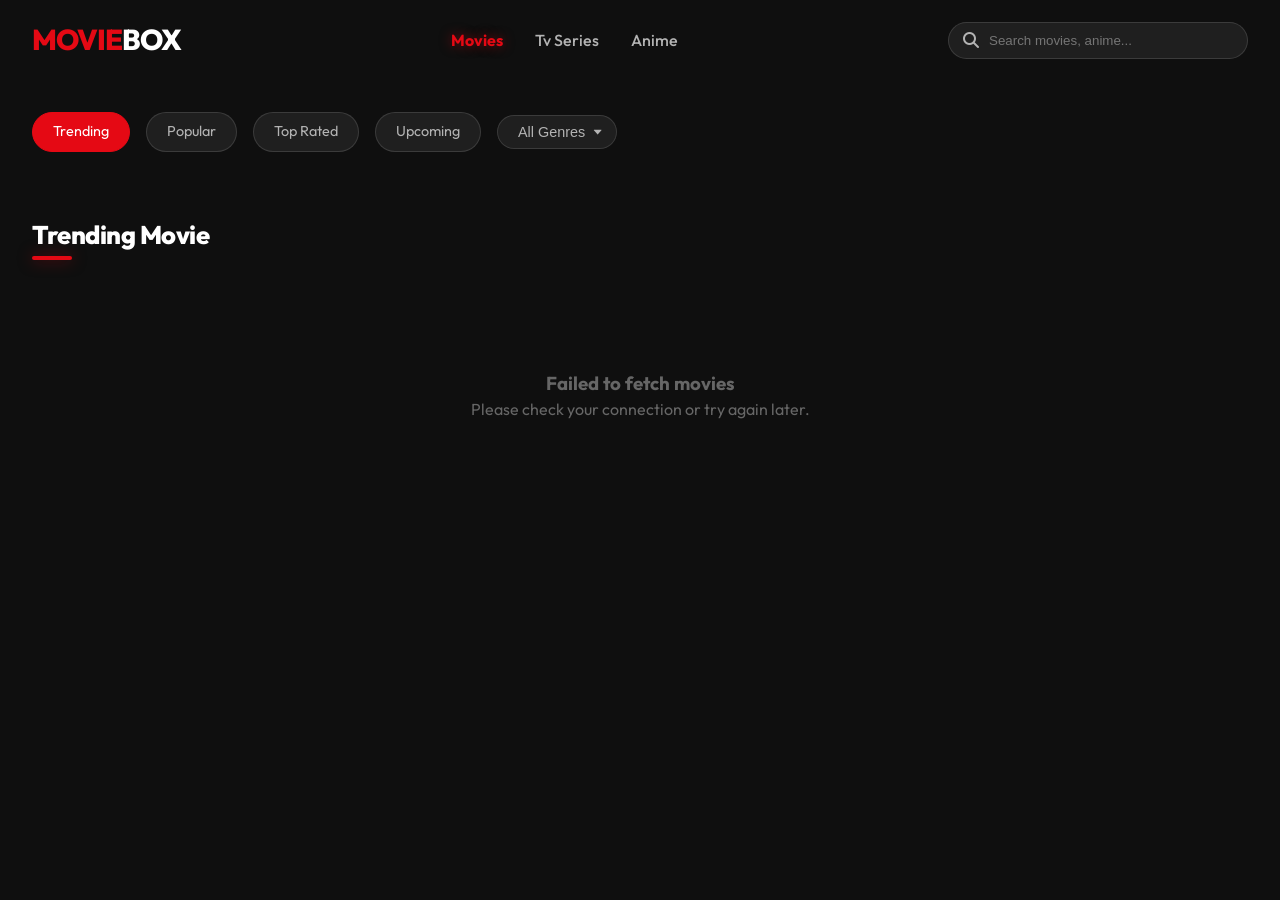
==== index.html @ 7bb75a54 "Enhancement: Added SEO Meta Tags (Open Graph & Twitter) for improved social sharing" ====
<!DOCTYPE html>
<html lang="en">

<head>
  <meta charset="UTF-8">
  <meta name="viewport" content="width=device-width, initial-scale=1.0">

   <!-- Primary SEO Meta Tags -->
  <title>MovieBox | Discover Movies & Anime</title>
  <meta name="title" content="MovieBox | Discover Movies & Anime">
  <meta name="description" content="MovieBox - The ultimate destination for movie and anime discovery with real-time updates, top-rated movies, trending anime, and trailers.">
  <meta name="keywords" content="movie website, watch movies online, anime website, trending movies, latest anime, movie trailers, TMDb API, responsive web design">

  <!-- Open Graph / Facebook -->
  <meta property="og:type" content="website">
  <meta property="og:url" content="https://yourwebsite.com/">
  <meta property="og:title" content="MovieBox | Discover Movies & Anime">
  <meta property="og:description" content="Discover popular movies and trending anime with real-time updates on MovieBox. Watch trailers, explore top-rated content, and more.">
  <meta property="og:image" content="https://raw.githubusercontent.com/kodeitkeem/movie-box-client/master/public/application-screenshots/thumbnail.jpg">

  <!-- Twitter -->
  <meta property="twitter:card" content="summary_large_image">
  <meta property="twitter:url" content="https://yourwebsite.com/">
  <meta property="twitter:title" content="MovieBox | Discover Movies & Anime">
  <meta property="twitter:description" content="Discover popular movies and trending anime with real-time updates on MovieBox. Watch trailers, explore top-rated content, and more.">
  <meta property="twitter:image" content="https://raw.githubusercontent.com/kodeitkeem/movie-box-client/master/public/application-screenshots/thumbnail.jpg">
    <link rel="icon" type="image/png" sizes="32x32" href="/images/fav-icon.png">
  <link rel="icon" type="image/png" sizes="16x16" href="/images/fav-icon.png">
  <link rel="apple-touch-icon" sizes="180x180" href="/images/fav-icon.png">


  <!-- Google Fonts -->
  <link rel="preconnect" href="https://fonts.googleapis.com">
  <link rel="preconnect" href="https://fonts.gstatic.com" crossorigin>
  <link href="https://fonts.googleapis.com/css2?family=Outfit:wght@300;400;600;800&family=Inter:wght@400;600;700&display=swap" rel="stylesheet">

  <!-- Font Awesome for Icons -->
  <link rel="stylesheet" href="https://cdnjs.cloudflare.com/ajax/libs/font-awesome/6.4.0/css/all.min.css">

  <!-- Favicon -->
  <link rel="icon" type="image/png" href="/images/fav-icon.png">

  <!-- Custom CSS -->
  <link rel="stylesheet" href="style.css">
  <!-- YouTube IFrame API -->
  <script src="https://www.youtube.com/iframe_api"></script>
</head>

<body>

  <!-- Navigation -->
  <nav id="navbar">
    <div class="container nav-content">
      <a href="#" class="logo">MOVIE<span>BOX</span></a>

      <ul class="nav-links">
        <li><a href="#" class="nav-item active" data-type="movie">Movies</a></li>
        <li><a href="#" class="nav-item" data-type="tv">Tv Series</a></li>
        <li><a href="#" class="nav-item" data-type="anime">Anime</a></li>
      </ul>

      <div class="search-container">
        <i class="fas fa-search"></i>
        <input type="text" id="movie-search" placeholder="Search movies, anime..." autocomplete="off">
      </div>
    </div>
  </nav>

  <!-- Main Content -->
  <main class="container">

    <!-- Filters & Category Chips -->
    <section class="filters-section fade-in">
      <div class="filter-chip active" data-filter="trending">Trending</div>
      <div class="filter-chip" data-filter="popular">Popular</div>
      <div class="filter-chip" data-filter="top_rated">Top Rated</div>
      <div class="filter-chip" data-filter="upcoming">Upcoming</div>

      <select id="genre-select" class="filter-chip glass">
        <option value="">All Genres</option>
        <!-- Genres filled by JS -->
      </select>
    </section>

    <!-- Filter Heading -->
    <!-- Filter Heading -->
    <h2 id="filter-heading" class="section-title fade-in" style="display: none;"></h2>

    <!-- Movie Grid Container -->
    <section id="movie-container" class="movie-grid fade-in">
      <!-- Movie cards injected here -->
      <!-- Skeleton cards shown initially -->
      <div class="movie-card skeleton"></div>
      <div class="movie-card skeleton"></div>
      <div class="movie-card skeleton"></div>
      <div class="movie-card skeleton"></div>
      <div class="movie-card skeleton"></div>
      <div class="movie-card skeleton"></div>
      <div class="movie-card skeleton"></div>
      <div class="movie-card skeleton"></div>
      <div class="movie-card skeleton"></div>
      <div class="movie-card skeleton"></div>
    </section>

    <!-- Admin Panel Section (Hidden by default) -->
    <section id="admin-panel" class="admin-panel glass fade-in">
      <h2><i class="fas fa-user-shield"></i> Admin Dashboard</h2>
      <p>Manage custom movie links and Hindi dubbed status.</p>
      <div style="margin-top: 1rem; display: flex; gap: 1rem; flex-wrap: wrap;">
        <input type="text" id="admin-movie-id" placeholder="Movie ID" class="filter-chip glass" style="width: 150px;">
        <input type="text" id="admin-custom-link" placeholder="Custom Watch Link" class="filter-chip glass"
          style="width: 250px;">
        <label style="display: flex; align-items: center; gap: 5px;">
          <input type="checkbox" id="admin-hindi-dubbed"> Force Hindi Dubbed
        </label>
        <button id="admin-save-btn" class="btn-primary" style="padding: 10px 20px;">Save Data</button>
      </div>
      <div id="admin-status" style="margin-top: 1rem; color: #4caf50;"></div>
      <div id="admin-list" style="margin-top: 2rem; border-top: 1px solid var(--glass-border); padding-top: 1rem;">
        <!-- List of managed movies -->
      </div>
    </section>

  </main>

  <!-- Movie Detail Modal -->
  <div id="movie-modal" class="modal-overlay">
    <div class="modal-content">
      <div class="modal-hero">
        <div id="trailer-container" style="width: 100%; height: 100%;">
          <!-- YouTube iframe injected here -->
          <div id="no-trailer"
            style="display: none; height: 100%; justify-content: center; align-items: center; background: #111; color: #444; font-size: 2rem; font-weight: 800;">
            TRAILER NOT AVAILABLE
          </div>
        </div>
        <div class="modal-hero-overlay"></div>
        <div id="sound-toggle" class="modal-sound-toggle"><i class="fas fa-volume-mute"></i> <span>Muted</span></div>
      </div>

      <!-- Close button outside hero so it's always visible on mobile -->
      <div id="close-modal" class="modal-close"><i class="fas fa-times"></i></div>

      <div class="modal-body">
        <div class="modal-poster-container">
          <img id="modal-poster" src="" alt="Poster" class="modal-poster">
        </div>
        <div class="modal-details">
          <h1 id="modal-title">Movie Title</h1>
          <div class="modal-meta">
            <span id="modal-rating"><i class="fas fa-star rating-star"></i> 8.5</span>
            <span id="modal-year"><i class="far fa-calendar-alt"></i> 2024</span>
            <span id="modal-genres">Action, Adventure</span>
            <span id="modal-language" style="color: var(--primary);"><i class="fas fa-language"></i> Hindi Dubbed</span>
          </div>
          <p id="modal-description" class="modal-description">
            This is a placeholder for the movie description.
          </p>
          <div style="display: flex; gap: 1rem; margin-top: 2rem;">
            <button id="modal-wishlist-btn" class="btn-secondary"><i class="far fa-heart"></i> Add to Wishlist</button>
            <button id="modal-watch-btn" class="btn-primary"><i class="fas fa-play"></i> Watch Now</button>
          </div>
        </div>
      </div>
    </div>
  </div>

  <!-- Toast Notifications -->
  <div id="toast-container" class="toast-container"></div>

  <!-- Scripts -->
  <script src="api.js"></script>
  <script src="admin.js"></script>
  <script src="app.js"></script>

</body>

</html>
---- style.css ----
/* 
  MovieBox - Premium Design System
  Colors, Variables, and Base Styles
*/

:root {
  --primary: #e50914;
  /* Netflix Red */
  --primary-hover: #b20710;
  --bg-dark: #0f0f0f;
  --bg-card: rgba(255, 255, 255, 0.05);
  --bg-modal: rgba(15, 15, 15, 0.98);
  --text-main: #ffffff;
  --text-muted: #b3b3b3;
  --glass: rgba(255, 255, 255, 0.07);
  --glass-border: rgba(255, 255, 255, 0.12);
  --shadow-premium: 0 8px 32px 0 rgba(0, 0, 0, 0.8);
  --transition-smooth: all 0.4s cubic-bezier(0.4, 0, 0.2, 1);
  --border-radius: 12px;
  --hindi-badge: #ff0000;
}

* {
  margin: 0;
  padding: 0;
  box-sizing: border-box;
  -webkit-font-smoothing: antialiased;
}

body {
  background-color: var(--bg-dark);
  color: var(--text-main);
  font-family: 'Outfit', 'Inter', -apple-system, BlinkMacSystemFont, sans-serif;
  overflow-x: hidden;
  line-height: 1.5;
}

/* Scrollbar Global */
::-webkit-scrollbar {
  width: 8px;
  height: 8px;
  /* Added height for any default horizontal scroll */
}

::-webkit-scrollbar-track {
  background: var(--bg-dark);
}

::-webkit-scrollbar-thumb {
  background: rgba(255, 255, 255, 0.2);
  border-radius: 10px;
}

::-webkit-scrollbar-thumb:hover {
  background: var(--primary);
}

/* Specific Premium Horizontal Scrollbar for Continue Watching */
#recently-viewed-grid {
  /* Firefox support */
  scrollbar-width: thin;
  scrollbar-color: rgba(255, 255, 255, 0.3) var(--glass);
}

#recently-viewed-grid::-webkit-scrollbar {
  height: 6px;
}

#recently-viewed-grid::-webkit-scrollbar-track {
  background: var(--glass);
  border-radius: 10px;
  margin: 0px 10px;
  /* Keep track styling tight and padded */
}

#recently-viewed-grid::-webkit-scrollbar-thumb {
  background: rgba(255, 255, 255, 0.3);
  /* Subtle white thumb */
  border-radius: 10px;
}

#recently-viewed-grid::-webkit-scrollbar-thumb:hover {
  background: var(--primary);
  /* Netflix red glow on hover */
  cursor: pointer;
}

/* Layout Utilities */
.container {
  max-width: 1440px;
  margin: 0 auto;
  padding: 0 2rem;
}

@media (max-width: 768px) {
  .container {
    padding: 0 1rem;
  }
}

.section-title {
  font-size: 1.6rem;
  font-weight: 800;
  margin: 2rem 0 1.2rem;
  color: white;
  letter-spacing: -0.5px;
  position: relative;
  display: inline-block;
  font-family: 'Outfit', sans-serif;
}

.section-title::after {
  content: '';
  position: absolute;
  bottom: -6px;
  left: 0;
  width: 40px;
  height: 4px;
  background: var(--primary);
  border-radius: 10px;
  box-shadow: 0 0 15px rgba(229, 9, 20, 0.5);
}

/* Animations */
@keyframes fadeIn {
  from {
    opacity: 0;
    transform: translateY(20px);
  }

  to {
    opacity: 1;
    transform: translateY(0);
  }
}

@keyframes shimmer {
  0% {
    background-position: -468px 0;
  }

  100% {
    background-position: 468px 0;
  }
}

.fade-in {
  animation: fadeIn 0.6s ease forwards;
}

/* Glassmorphism utility */
.glass {
  background: var(--glass);
  backdrop-filter: blur(12px);
  -webkit-backdrop-filter: blur(12px);
  border: 1px border var(--glass-border);
}

/* Buttons */
.btn-primary {
  background: linear-gradient(135deg, var(--primary), #ff3d47);
  color: white;
  border: none;
  padding: 12px 24px;
  border-radius: calc(var(--border-radius) / 2);
  font-weight: 600;
  cursor: pointer;
  transition: var(--transition-smooth);
  display: inline-flex;
  align-items: center;
  gap: 8px;
  text-decoration: none;
  font-size: 1rem;
}

.btn-primary:hover {
  transform: translateY(-2px);
  box-shadow: 0 8px 24px rgba(229, 9, 20, 0.4);
  filter: brightness(1.1);
}

.btn-secondary {
  background: var(--glass);
  color: white;
  border: 1px solid var(--glass-border);
  padding: 12px 24px;
  border-radius: calc(var(--border-radius) / 2);
  font-weight: 600;
  cursor: pointer;
  transition: var(--transition-smooth);
  text-decoration: none;
}

.btn-secondary:hover {
  background: rgba(255, 255, 255, 0.15);
}

/* Sticky Navbar */
nav {
  position: sticky;
  top: 0;
  z-index: 1000;
  height: 80px;
  display: flex;
  align-items: center;
  transition: var(--transition-smooth);
  background: linear-gradient(to bottom, rgba(15, 15, 15, 0.8), transparent);
}

nav.scrolled {
  background: rgba(15, 15, 15, 0.9);
  backdrop-filter: blur(20px);
  border-bottom: 1px solid var(--glass-border);
  height: 70px;
}

.nav-content {
  display: flex;
  justify-content: space-between;
  align-items: center;
  width: 100%;
}

.logo {
  font-size: 1.8rem;
  font-weight: 800;
  color: var(--primary);
  text-decoration: none;
  letter-spacing: -1px;
}

.logo span {
  color: white;
}

.nav-links {
  display: flex;
  gap: 2rem;
  list-style: none;
}

.nav-links a {
  color: var(--text-muted);
  text-decoration: none;
  font-weight: 500;
  transition: var(--transition-smooth);
}

.nav-links a:hover,
.nav-links a.active {
  color: var(--primary);
}

.nav-links a.active {
  font-weight: 700;
  text-shadow: 0 0 12px rgba(229, 9, 20, 0.5);
}

.search-container {
  position: relative;
  width: 300px;
}

.search-container input {
  width: 100%;
  background: var(--glass);
  border: 1px solid var(--glass-border);
  padding: 10px 15px 10px 40px;
  border-radius: 50px;
  color: white;
  outline: none;
  transition: var(--transition-smooth);
}

.search-container input:focus {
  background: rgba(255, 255, 255, 0.12);
  border-color: var(--primary);
  width: 350px;
}

.search-container i {
  position: absolute;
  left: 15px;
  top: 50%;
  transform: translateY(-50%);
  color: var(--text-muted);
}

/* Mobile Responsive Navbar */
@media (max-width: 768px) {
  nav {
    height: auto;
    padding: 15px 0;
  }

  nav.scrolled {
    height: auto;
    padding: 10px 0;
  }

  .nav-content {
    flex-direction: column;
    gap: 15px;
  }

  .nav-links {
    flex-wrap: wrap;
    justify-content: center;
    width: 100%;
    gap: 15px;
  }

  .search-container {
    width: 100%;
  }

  .search-container input:focus {
    width: 100%;
    /* Prevent search bar from expanding off-screen on mobile */
  }
}

/* Movie Grid */
.movie-grid {
  display: grid;
  grid-template-columns: repeat(auto-fill, minmax(200px, 1fr));
  gap: 2rem;
  padding: 2rem 0;
}

@media (max-width: 600px) {
  .movie-grid {
    grid-template-columns: repeat(auto-fill, minmax(150px, 1fr));
    gap: 1rem;
  }
}

/* Pagination */
.pagination {
  display: flex;
  justify-content: center;
  align-items: center;
  gap: 8px;
  padding: 2.5rem 0 3rem;
  flex-wrap: wrap;
}

.page-btn {
  min-width: 42px;
  height: 42px;
  padding: 0 10px;
  background: var(--glass);
  border: 1px solid var(--glass-border);
  color: var(--text-muted);
  border-radius: 8px;
  font-size: 0.95rem;
  font-weight: 600;
  cursor: pointer;
  transition: var(--transition-smooth);
  display: inline-flex;
  align-items: center;
  justify-content: center;
  font-family: inherit;
}

.page-btn:hover:not(:disabled) {
  background: rgba(255, 255, 255, 0.12);
  color: white;
  border-color: rgba(255, 255, 255, 0.3);
  transform: translateY(-2px);
}

.page-btn.active {
  background: var(--primary);
  color: white;
  border-color: var(--primary);
  box-shadow: 0 4px 16px rgba(229, 9, 20, 0.4);
}

.page-btn:disabled {
  opacity: 0.3;
  cursor: not-allowed;
}

.page-ellipsis {
  color: var(--text-muted);
  padding: 0 4px;
  font-size: 0.95rem;
  line-height: 42px;
}

/* Movie Card */
.movie-card {
  position: relative;
  border-radius: var(--border-radius);
  overflow: hidden;
  cursor: pointer;
  transition: var(--transition-smooth);
  background: var(--bg-card);
  aspect-ratio: 2/3;
  box-shadow: 0 4px 12px rgba(0, 0, 0, 0.5);
}

.movie-card:hover {
  transform: scale(1.05) translateY(-5px);
  box-shadow: var(--shadow-premium);
  z-index: 10;
}

.movie-card img {
  width: 100%;
  height: 100%;
  object-fit: cover;
  transition: var(--transition-smooth);
}

.movie-card:hover img {
  filter: brightness(0.6);
}

.movie-card-info {
  position: absolute;
  bottom: 0;
  left: 0;
  right: 0;
  padding: 1.5rem 1rem;
  background: linear-gradient(to top, rgba(0, 0, 0, 0.9), transparent);
  transform: translateY(20px);
  opacity: 0;
  transition: var(--transition-smooth);
}

.movie-card:hover .movie-card-info {
  transform: translateY(0);
  opacity: 1;
}

.movie-title {
  font-size: 1rem;
  font-weight: 700;
  margin-bottom: 0.3rem;
  white-space: nowrap;
  overflow: hidden;
  text-overflow: ellipsis;
}

.movie-meta {
  display: flex;
  justify-content: space-between;
  font-size: 0.8rem;
  color: var(--text-muted);
}

.hindi-badge {
  position: absolute;
  top: 10px;
  right: 10px;
  background: var(--primary);
  color: white;
  padding: 4px 8px;
  border-radius: 4px;
  font-size: 0.7rem;
  font-weight: 700;
  text-transform: uppercase;
  box-shadow: 0 2px 4px rgba(0, 0, 0, 0.5);
  z-index: 2;
}

/* Skeleton Loading */
.skeleton {
  background: linear-gradient(90deg, #1a1a1a 25%, #2a2a2a 50%, #1a1a1a 75%);
  background-size: 936px 100%;
  animation: shimmer 2s infinite linear;
}

/* Filters Component */
.filters-section {
  padding: 2rem 0;
  display: flex;
  flex-wrap: wrap;
  gap: 1rem;
  align-items: center;
}

.filter-chip {
  padding: 8px 20px;
  border-radius: 50px;
  background: var(--glass);
  border: 1px solid var(--glass-border);
  cursor: pointer;
  transition: var(--transition-smooth);
  color: var(--text-muted);
  font-size: 0.9rem;
}

.filter-chip:hover,
.filter-chip.active {
  background: var(--primary);
  color: white;
  border-color: var(--primary);
}

#genre-select {
  appearance: none;
  -webkit-appearance: none;
  background-image: url("data:image/svg+xml,%3Csvg xmlns='http://www.w3.org/2000/svg' width='12' height='12' fill='%23b3b3b3' viewBox='0 0 16 16'%3E%3Cpath d='M7.247 11.14 2.451 5.658C2.185 5.355 2.408 5 2.811 5h9.447c.403 0 .626.355.361.658l-4.796 5.482a.503.503 0 0 1-.776 0z'/%3E%3C/svg%3E");
  background-repeat: no-repeat;
  background-position: calc(100% - 12px) center;
  padding-right: 30px;
  cursor: pointer;
  outline: none;
}

#genre-select option {
  background: var(--bg-dark);
  color: white;
}

/* Modal System */
.modal-overlay {
  position: fixed;
  top: 0;
  left: 0;
  width: 100%;
  height: 100%;
  background: var(--bg-modal);
  z-index: 2000;
  display: flex;
  justify-content: center;
  align-items: center;
  opacity: 0;
  visibility: hidden;
  transition: var(--transition-smooth);
}

.modal-overlay.active {
  opacity: 1;
  visibility: visible;
}

.modal-content {
  position: relative;
  width: 90%;
  max-width: 1200px;
  height: 90vh;
  background: #000;
  border-radius: var(--border-radius);
  overflow: hidden;
  box-shadow: 0 0 50px rgba(0, 0, 0, 1);
  display: flex;
  flex-direction: column;
}

.modal-hero {
  position: relative;
  width: 100%;
  height: 60%;
  overflow: hidden;
}

.modal-hero iframe {
  width: 100%;
  height: 100%;
  border: none;
  pointer-events: none;
  /* Let clicks pass to controls if any, or just cover it */
}

.modal-hero-overlay {
  position: absolute;
  top: 0;
  left: 0;
  width: 100%;
  height: 100%;
  background: linear-gradient(to bottom, transparent 60%, #000);
  pointer-events: none;
}

.modal-close {
  position: absolute;
  top: 16px;
  right: 16px;
  background: rgba(0, 0, 0, 0.7);
  color: white;
  width: 42px;
  height: 42px;
  border-radius: 50%;
  display: flex;
  justify-content: center;
  align-items: center;
  cursor: pointer;
  z-index: 9999; /* Ensure it's always on top */
  border: 1px solid rgba(255, 255, 255, 0.3);
  transition: 0.3s;
  flex-shrink: 0;
}

.modal-close:hover {
  background: var(--primary);
  transform: rotate(90deg);
}

.modal-sound-toggle {
  position: absolute;
  top: 20px;
  right: 70px;
  background: rgba(0, 0, 0, 0.5);
  color: white;
  padding: 8px 15px;
  border-radius: 20px;
  display: flex;
  align-items: center;
  gap: 5px;
  cursor: pointer;
  z-index: 100;
  border: 1px solid rgba(255, 255, 255, 0.2);
}

.modal-body {
  padding: 2rem;
  display: flex;
  gap: 3rem;
  position: relative;
  z-index: 10;
  margin-top: -120px;
}

.modal-poster-container {
  position: relative;
  width: 250px;
  flex-shrink: 0;
  animation: slideUp 0.8s ease;
  margin-bottom: 0;
}

@keyframes slideUp {
  from {
    transform: translateY(50px);
    opacity: 0;
  }

  to {
    transform: translateY(0);
    opacity: 1;
  }
}

.modal-poster {
  width: 100%;
  border-radius: var(--border-radius);
  box-shadow: 0 10px 40px rgba(0, 0, 0, 1);
  border: 4px solid #1a1a1a;
  display: block;
}

.watch-overlay-btn {
  position: absolute;
  bottom: 20px;
  left: 50%;
  transform: translateX(-50%);
  width: 80%;
  box-shadow: 0 4px 20px rgba(229, 9, 20, 0.6);
  z-index: 5;
  white-space: nowrap;
}

.watch-overlay-btn:hover {
  transform: translateX(-50%) translateY(-2px);
}

.modal-details {
  flex: 1;
  padding-top: 0;
}

.modal-details h1 {
  font-size: 3rem;
  margin-bottom: 0.5rem;
  text-shadow: 0 2px 10px rgba(0, 0, 0, 0.5);
}

.modal-meta {
  display: flex;
  gap: 1.5rem;
  margin-bottom: 1.5rem;
  color: var(--text-muted);
  font-weight: 600;
}

.modal-meta span {
  display: flex;
  align-items: center;
  gap: 5px;
}

.rating-star {
  color: #ffcc00;
}

.modal-description {
  font-size: 1.1rem;
  color: #ccc;
  max-width: 800px;
  margin-bottom: 2rem;
  display: -webkit-box;
  -webkit-line-clamp: 3;
  line-clamp: 3;
  -webkit-box-orient: vertical;
  overflow: hidden;
}

.admin-panel {
  display: none;
  background: #1a1a1a;
  padding: 2rem;
  border-radius: var(--border-radius);
  margin-top: 2rem;
}

.admin-panel.active {
  display: block;
}

/* Toast Notification */
.toast-container {
  position: fixed;
  bottom: 20px;
  right: 20px;
  z-index: 3000;
}

.toast {
  background: #333;
  color: white;
  padding: 12px 24px;
  border-radius: 8px;
  box-shadow: var(--shadow-premium);
  margin-top: 10px;
  display: flex;
  align-items: center;
  gap: 10px;
  animation: slideIn 0.3s ease;
  border-left: 4px solid var(--primary);
}

@keyframes slideIn {
  from {
    transform: translateX(100%);
  }

  to {
    transform: translateX(0);
  }
}

@media (max-width: 900px) {
  .modal-body {
    flex-direction: column;
    margin-top: -50px;
    align-items: center;
    text-align: center;
    max-height: 80vh;
    overflow-y: auto;
    -webkit-overflow-scrolling: touch;
  }

  /* Hide scrollbar for mobile */
  .modal-body::-webkit-scrollbar {
    display: none;
  }
  
  .modal-body {
    -ms-overflow-style: none;  /* IE and Edge */
    scrollbar-width: none;  /* Firefox */
  }

  .modal-details h1 {
    font-size: 2rem;
  }

  .modal-meta {
    justify-content: center;
  }

  .modal-description {
    margin: 0 auto 1.5rem;
  }

  /* Hide trailer in mobile view */
  .modal-hero {
    display: none;
  }

  /* Adjust modal body spacing when hero is hidden */
  .modal-body {
    margin-top: 0;
    padding-top: 1rem;
  }

  /* Move buttons to top in mobile view */
  .modal-details div[style*="display: flex"] {
    order: -1;
    margin-bottom: 1rem !important;
    margin-top: 0 !important;
  }

  /* Fix button layout in mobile */
  .modal-details div[style*="display: flex"] {
    flex-wrap: wrap;
    justify-content: center;
    gap: 0.5rem;
  }

  /* Show only heart icon for wishlist button in mobile */
  #modal-wishlist-btn {
    padding: 12px;
    min-width: auto;
  }

  #modal-wishlist-btn .fa-heart {
    margin: 0;
  }

  #modal-wishlist-btn:not(.added) {
    font-size: 0;
  }

  #modal-wishlist-btn:not(.added)::before {
    content: "\f004";
    font-family: "Font Awesome 6 Free";
    font-weight: 400;
    font-size: 1rem;
  }

  #modal-wishlist-btn.added {
    font-size: 0;
  }

  #modal-wishlist-btn.added::before {
    content: "\f004";
    font-family: "Font Awesome 6 Free";
    font-weight: 900;
    font-size: 1rem;
    color: var(--primary);
  }

  /* Position close button at edge of right corner */
  .modal-close {
    top: 10px;
    right: 10px;
    width: 36px;
    height: 36px;
  }

  /* Adjust modal content for mobile scrolling */
  .modal-content {
    height: auto;
    max-height: 90vh;
    overflow: hidden;
  }
}

/* Additional styles for very small screens (iPhone SE) */
@media (max-width: 375px) {
  /* Ensure buttons are visible on small screens */
  .modal-details div[style*="display: flex"] {
    flex-direction: column;
    align-items: center;
    gap: 1rem;
  }

  #modal-watch-btn, #modal-wishlist-btn {
    width: 100%;
    max-width: 280px;
    padding: 12px 20px;
    font-size: 0.9rem;
  }

  /* Ensure wishlist button shows properly */
  #modal-wishlist-btn {
    display: flex;
    align-items: center;
    justify-content: center;
    min-height: 44px;
  }

  #modal-wishlist-btn::before {
    font-size: 1.1rem;
  }
}
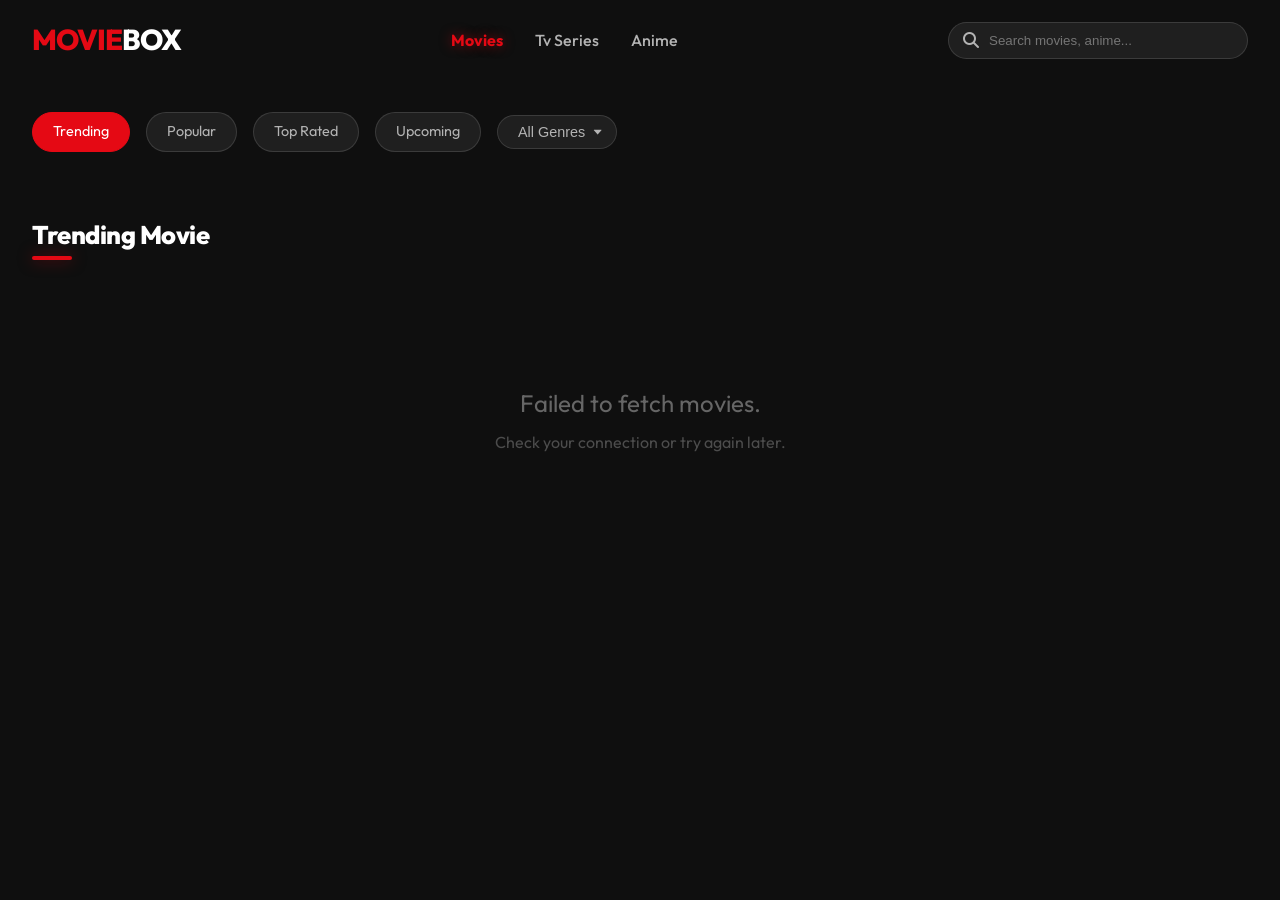
==== commit 772e62c6: "Monetization: Integrated Google AdSense script in the header" ====
--- a/index.html
+++ b/index.html
@@ -5,24 +5,24 @@
   <meta charset="UTF-8">
   <meta name="viewport" content="width=device-width, initial-scale=1.0">
 
-   <!-- Primary SEO Meta Tags -->
+  <!-- Dynamic SEO Meta Tags -->
   <title>MovieBox | Discover Movies & Anime</title>
-  <meta name="title" content="MovieBox | Discover Movies & Anime">
-  <meta name="description" content="MovieBox - The ultimate destination for movie and anime discovery with real-time updates, top-rated movies, trending anime, and trailers.">
-  <meta name="keywords" content="movie website, watch movies online, anime website, trending movies, latest anime, movie trailers, TMDb API, responsive web design">
+  <meta name="description" content="Watch Movies, TV Series, and Anime online with Hindi Dubbed versions. Stay updated with Trending, Popular, Top Rated, and Upcoming releases.">
+  <meta name="keywords" content="Movies online, Hindi Dubbed Movies, TV Series online, Anime online, Upcoming Movies, Trending TV Shows, Movie reviews">
+  <meta name="author" content="MovieBox">
 
-  <!-- Open Graph / Facebook -->
+  <!-- Open Graph / Social Sharing -->
+  <meta property="og:title" content="MovieBox - Watch Movies, TV Series, Anime Online">
+  <meta property="og:description" content="Stream Trending, Popular, Top Rated, and Upcoming Movies, TV Series, and Anime with Hindi Dubbed versions.">
   <meta property="og:type" content="website">
-  <meta property="og:url" content="https://yourwebsite.com/">
-  <meta property="og:title" content="MovieBox | Discover Movies & Anime">
-  <meta property="og:description" content="Discover popular movies and trending anime with real-time updates on MovieBox. Watch trailers, explore top-rated content, and more.">
-  <meta property="og:image" content="https://raw.githubusercontent.com/kodeitkeem/movie-box-client/master/public/application-screenshots/thumbnail.jpg">
+  <meta property="og:url" content="https://movie-box-cyan.vercel.app/">
+  <meta property="og:image" content="https://cdn-www.bluestacks.com/bs-images/MBMTV_PC_EN.jpg">
 
-  <!-- Twitter -->
-  <meta property="twitter:card" content="summary_large_image">
-  <meta property="twitter:url" content="https://yourwebsite.com/">
-  <meta property="twitter:title" content="MovieBox | Discover Movies & Anime">
-  <meta property="twitter:description" content="Discover popular movies and trending anime with real-time updates on MovieBox. Watch trailers, explore top-rated content, and more.">
+  <!-- Twitter Card -->
+  <meta name="twitter:card" content="summary_large_image">
+  <meta name="twitter:title" content="MovieBox - Watch Movies, TV Series, Anime Online">
+  <meta name="twitter:description" content="Stream Trending, Popular, Top Rated, and Upcoming Movies, TV Series, and Anime with Hindi Dubbed versions.">
+  <meta name="twitter:image" content="https://cdn-www.bluestacks.com/bs-images/MBMTV_PC_EN.jpg">
   <meta property="twitter:image" content="https://raw.githubusercontent.com/kodeitkeem/movie-box-client/master/public/application-screenshots/thumbnail.jpg">
     <link rel="icon" type="image/png" sizes="32x32" href="/images/fav-icon.png">
   <link rel="icon" type="image/png" sizes="16x16" href="/images/fav-icon.png">
@@ -42,6 +42,8 @@
 
   <!-- Custom CSS -->
   <link rel="stylesheet" href="style.css">
+  <script async src="https://pagead2.googlesyndication.com/pagead/js/adsbygoogle.js?client=ca-pub-2555027481119393"
+     crossorigin="anonymous"></script>
   <!-- YouTube IFrame API -->
   <script src="https://www.youtube.com/iframe_api"></script>
 </head>
@@ -170,8 +172,8 @@
 
   <!-- Scripts -->
   <script src="api.js"></script>
+  <script src="app.js"></script>
   <script src="admin.js"></script>
-  <script src="app.js"></script>
 
 </body>
 
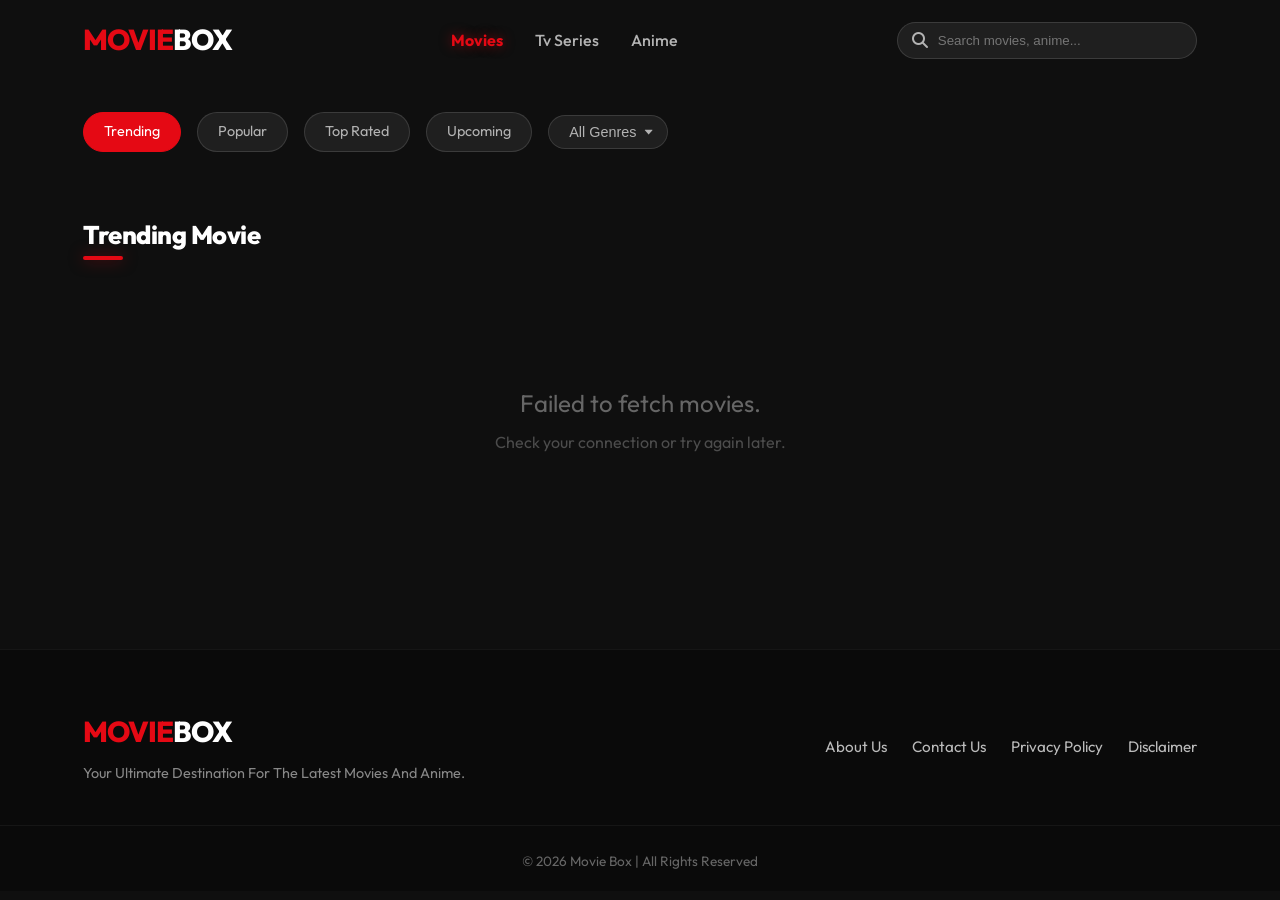
==== commit 26216051: "UI: Finalized all information pages, capitalization, and responsive layout fixes" ====
--- a/index.html
+++ b/index.html
@@ -167,6 +167,25 @@
     </div>
   </div>
 
+  <!-- Footer -->
+  <footer class="main-footer">
+      <div class="container footer-content">
+          <div class="footer-brand">
+              <a href="#" class="logo">MOVIE<span>BOX</span></a>
+              <p>Your Ultimate Destination For The Latest Movies And Anime.</p>
+          </div>
+          <div class="footer-links">
+              <a href="about.html">About Us</a>
+              <a href="contact.html">Contact Us</a>
+              <a href="privacy.html">Privacy Policy</a>
+              <a href="disclaimer.html">Disclaimer</a>
+          </div>
+      </div>
+      <div class="footer-bottom">
+          <p>&copy; 2026 Movie Box | All Rights Reserved</p>
+      </div>
+  </footer>
+
   <!-- Toast Notifications -->
   <div id="toast-container" class="toast-container"></div>
 
--- a/style.css
+++ b/style.css
@@ -887,4 +887,93 @@
   #modal-wishlist-btn::before {
     font-size: 1.1rem;
   }
-}+}
+/* Professional Footer Styling */
+.main-footer {
+    background-color: #0a0a0a;
+    padding: 60px 0 20px;
+    margin-top: 80px;
+    border-top: 1px solid rgba(255, 255, 255, 0.05);
+    color: #fff;
+}
+
+.footer-content {
+    display: flex;
+    justify-content: space-between;
+    align-items: center;
+    flex-wrap: wrap;
+    gap: 30px;
+    padding-bottom: 40px;
+}
+
+.footer-brand p {
+    color: #888;
+    font-size: 0.9rem;
+    margin-top: 10px;
+}
+
+.footer-links {
+    display: flex;
+    gap: 25px;
+    flex-wrap: wrap;
+}
+
+.footer-links a {
+    color: #bbb;
+    text-decoration: none;
+    font-size: 0.95rem;
+    transition: all 0.3s ease;
+}
+
+.footer-links a:hover {
+    color: var(--primary);
+    transform: translateY(-2px);
+}
+
+.footer-bottom {
+    text-align: center;
+    padding-top: 25px;
+    border-top: 1px solid rgba(255, 255, 255, 0.05);
+}
+
+.footer-bottom p {
+    color: #666;
+    font-size: 0.85rem;
+}
+
+/* Mobile Responsive Footer */
+@media (max-width: 768px) {
+    .footer-content {
+        flex-direction: column;
+        text-align: center;
+        gap: 40px;
+    }
+    
+    .footer-links {
+        justify-content: center;
+        gap: 15px 30px;
+    }
+}
+
+/* Info Pages Professional Styling */
+.info-container { padding: 120px 0 80px; min-height: 80vh; }
+.info-grid { display: grid; grid-template-columns: 1.5fr 1fr; gap: 60px; margin-top: 40px; }
+.info-content h1 { font-size: 2.8rem; color: var(--primary); margin-bottom: 25px; display: flex; align-items: center; gap: 15px; text-transform: capitalize; }
+.info-content p { font-size: 1.1rem; line-height: 1.9; color: #ccc; margin-bottom: 20px; text-transform: capitalize; }
+.contact-card { background: rgba(255, 255, 255, 0.03); border: 1px solid rgba(255, 255, 255, 0.05); padding: 40px; border-radius: 20px; height: fit-content; text-transform: capitalize; }
+.contact-card h3 { font-size: 1.5rem; margin-bottom: 25px; color: #fff; border-bottom: 2px solid var(--primary); display: inline-block; padding-bottom: 5px; text-transform: capitalize; }
+.contact-item { display: flex; align-items: center; gap: 20px; margin-bottom: 25px; }
+.contact-item i { width: 45px; height: 45px; background: rgba(229, 9, 20, 0.1); color: var(--primary); border-radius: 50%; display: flex; align-items: center; justify-content: center; font-size: 1.2rem; }
+.contact-item .text h4 { font-size: 0.9rem; color: #888; margin-bottom: 3px; }
+.contact-item .text p { font-size: 1.1rem; color: #fff; margin: 0; }
+
+@media (max-width: 992px) { 
+    .info-grid { grid-template-columns: 1fr; gap: 40px; } 
+    .info-container { padding-top: 100px; } 
+}
+
+/* Final Global Responsiveness Polish */
+.container { width: 92%; max-width: 1400px; margin: 0 auto; }
+@media (max-width: 1200px) { #movie-container { grid-template-columns: repeat(4, 1fr); } }
+@media (max-width: 900px) { #movie-container { grid-template-columns: repeat(3, 1fr); } .logo { font-size: 1.5rem; } }
+@media (max-width: 600px) { #movie-container { grid-template-columns: repeat(2, 1fr); gap: 15px; } .nav-content { padding: 15px 0; } .logo { font-size: 1.3rem; } .info-content h1 { font-size: 2rem; } .contact-card { padding: 25px; } }
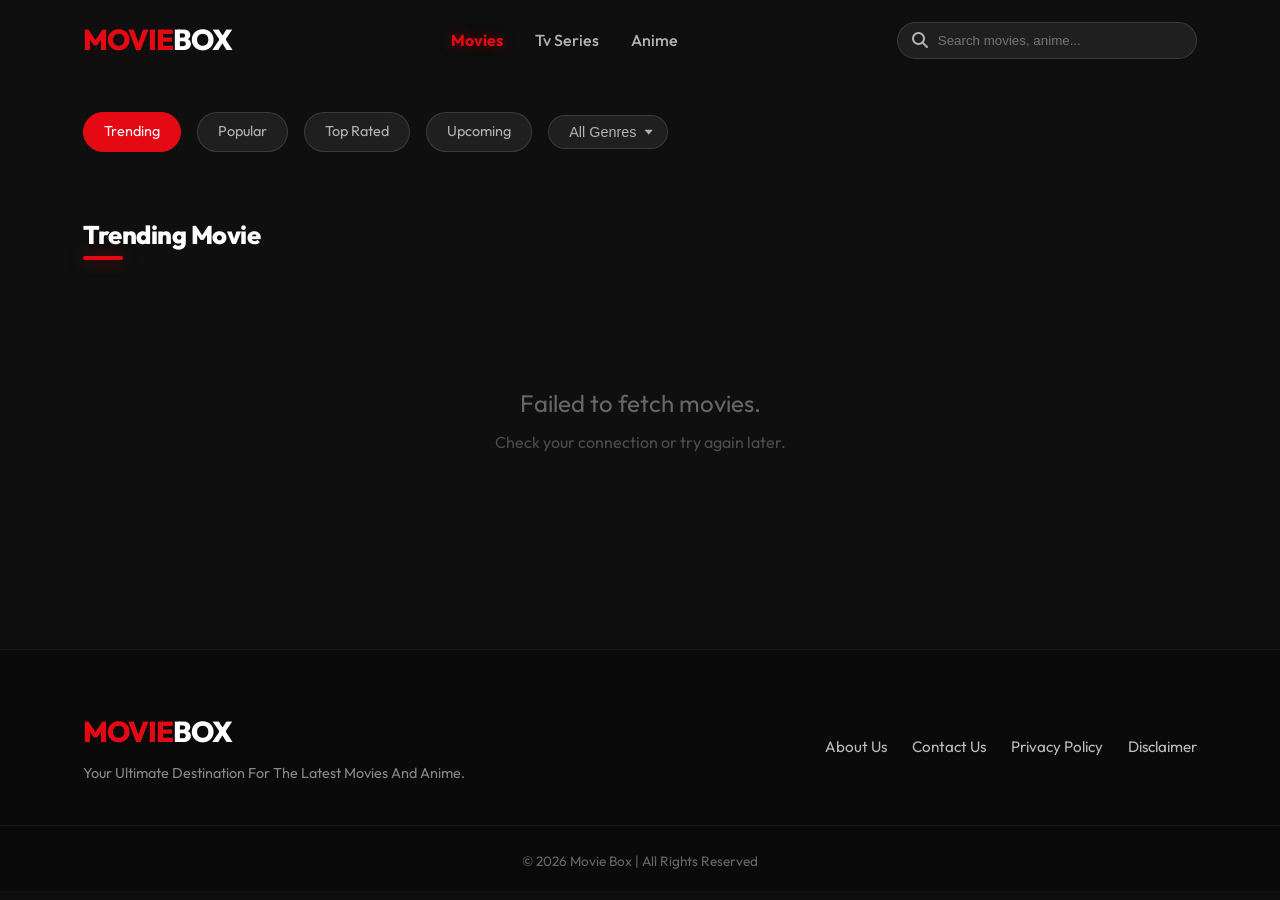
==== commit d13d2717: "Deployment: Pushing all updated UI, routing fixes, and consolidated trailer logic to GitHub" ====
--- a/index.html
+++ b/index.html
@@ -7,13 +7,16 @@
 
   <!-- Dynamic SEO Meta Tags -->
   <title>MovieBox | Discover Movies & Anime</title>
-  <meta name="description" content="Watch Movies, TV Series, and Anime online with Hindi Dubbed versions. Stay updated with Trending, Popular, Top Rated, and Upcoming releases.">
-  <meta name="keywords" content="Movies online, Hindi Dubbed Movies, TV Series online, Anime online, Upcoming Movies, Trending TV Shows, Movie reviews">
+  <meta name="description"
+    content="Watch Movies, TV Series, and Anime online with Hindi Dubbed versions. Stay updated with Trending, Popular, Top Rated, and Upcoming releases.">
+  <meta name="keywords"
+    content="Movies online, Hindi Dubbed Movies, TV Series online, Anime online, Upcoming Movies, Trending TV Shows, Movie reviews">
   <meta name="author" content="MovieBox">
 
   <!-- Open Graph / Social Sharing -->
   <meta property="og:title" content="MovieBox - Watch Movies, TV Series, Anime Online">
-  <meta property="og:description" content="Stream Trending, Popular, Top Rated, and Upcoming Movies, TV Series, and Anime with Hindi Dubbed versions.">
+  <meta property="og:description"
+    content="Stream Trending, Popular, Top Rated, and Upcoming Movies, TV Series, and Anime with Hindi Dubbed versions.">
   <meta property="og:type" content="website">
   <meta property="og:url" content="https://movie-box-cyan.vercel.app/">
   <meta property="og:image" content="https://cdn-www.bluestacks.com/bs-images/MBMTV_PC_EN.jpg">
@@ -21,10 +24,12 @@
   <!-- Twitter Card -->
   <meta name="twitter:card" content="summary_large_image">
   <meta name="twitter:title" content="MovieBox - Watch Movies, TV Series, Anime Online">
-  <meta name="twitter:description" content="Stream Trending, Popular, Top Rated, and Upcoming Movies, TV Series, and Anime with Hindi Dubbed versions.">
+  <meta name="twitter:description"
+    content="Stream Trending, Popular, Top Rated, and Upcoming Movies, TV Series, and Anime with Hindi Dubbed versions.">
   <meta name="twitter:image" content="https://cdn-www.bluestacks.com/bs-images/MBMTV_PC_EN.jpg">
-  <meta property="twitter:image" content="https://raw.githubusercontent.com/kodeitkeem/movie-box-client/master/public/application-screenshots/thumbnail.jpg">
-    <link rel="icon" type="image/png" sizes="32x32" href="/images/fav-icon.png">
+  <meta property="twitter:image"
+    content="https://raw.githubusercontent.com/kodeitkeem/movie-box-client/master/public/application-screenshots/thumbnail.jpg">
+  <link rel="icon" type="image/png" sizes="32x32" href="/images/fav-icon.png">
   <link rel="icon" type="image/png" sizes="16x16" href="/images/fav-icon.png">
   <link rel="apple-touch-icon" sizes="180x180" href="/images/fav-icon.png">
 
@@ -32,7 +37,9 @@
   <!-- Google Fonts -->
   <link rel="preconnect" href="https://fonts.googleapis.com">
   <link rel="preconnect" href="https://fonts.gstatic.com" crossorigin>
-  <link href="https://fonts.googleapis.com/css2?family=Outfit:wght@300;400;600;800&family=Inter:wght@400;600;700&display=swap" rel="stylesheet">
+  <link
+    href="https://fonts.googleapis.com/css2?family=Outfit:wght@300;400;600;800&family=Inter:wght@400;600;700&display=swap"
+    rel="stylesheet">
 
   <!-- Font Awesome for Icons -->
   <link rel="stylesheet" href="https://cdnjs.cloudflare.com/ajax/libs/font-awesome/6.4.0/css/all.min.css">
@@ -43,7 +50,7 @@
   <!-- Custom CSS -->
   <link rel="stylesheet" href="style.css">
   <script async src="https://pagead2.googlesyndication.com/pagead/js/adsbygoogle.js?client=ca-pub-2555027481119393"
-     crossorigin="anonymous"></script>
+    crossorigin="anonymous"></script>
   <!-- YouTube IFrame API -->
   <script src="https://www.youtube.com/iframe_api"></script>
 </head>
@@ -169,21 +176,21 @@
 
   <!-- Footer -->
   <footer class="main-footer">
-      <div class="container footer-content">
-          <div class="footer-brand">
-              <a href="#" class="logo">MOVIE<span>BOX</span></a>
-              <p>Your Ultimate Destination For The Latest Movies And Anime.</p>
-          </div>
-          <div class="footer-links">
-              <a href="about.html">About Us</a>
-              <a href="contact.html">Contact Us</a>
-              <a href="privacy.html">Privacy Policy</a>
-              <a href="disclaimer.html">Disclaimer</a>
-          </div>
-      </div>
-      <div class="footer-bottom">
-          <p>&copy; 2026 Movie Box | All Rights Reserved</p>
-      </div>
+    <div class="container footer-content">
+      <div class="footer-brand">
+        <a href="#" class="logo">MOVIE<span>BOX</span></a>
+        <p>Your Ultimate Destination For The Latest Movies And Anime.</p>
+      </div>
+      <div class="footer-links">
+        <a href="about.html">About Us</a>
+        <a href="contact.html">Contact Us</a>
+        <a href="privacy.html">Privacy Policy</a>
+        <a href="disclaimer.html">Disclaimer</a>
+      </div>
+    </div>
+    <div class="footer-bottom">
+      <p>&copy; 2026 Movie Box | All Rights Reserved</p>
+    </div>
   </footer>
 
   <!-- Toast Notifications -->
--- a/style.css
+++ b/style.css
@@ -33,6 +33,7 @@
   font-family: 'Outfit', 'Inter', -apple-system, BlinkMacSystemFont, sans-serif;
   overflow-x: hidden;
   line-height: 1.5;
+  padding-top: 80px;
 }
 
 /* Scrollbar Global */
@@ -197,21 +198,27 @@
 
 /* Sticky Navbar */
 nav {
-  position: sticky;
+  position: fixed;
   top: 0;
+  left: 0;
+  width: 100%;
   z-index: 1000;
   height: 80px;
   display: flex;
   align-items: center;
-  transition: var(--transition-smooth);
-  background: linear-gradient(to bottom, rgba(15, 15, 15, 0.8), transparent);
+  transition: all 0.3s ease-out;
+  background: linear-gradient(to bottom, rgba(15, 15, 15, 0.9), transparent);
+  transform: translateZ(0);
+  -webkit-transform: translateZ(0);
 }
 
 nav.scrolled {
-  background: rgba(15, 15, 15, 0.9);
+  background: rgba(15, 15, 15, 0.95);
   backdrop-filter: blur(20px);
+  -webkit-backdrop-filter: blur(20px);
   border-bottom: 1px solid var(--glass-border);
   height: 70px;
+  box-shadow: 0 4px 30px rgba(0, 0, 0, 0.3);
 }
 
 .nav-content {
@@ -288,14 +295,16 @@
 
 /* Mobile Responsive Navbar */
 @media (max-width: 768px) {
+  body {
+    padding-top: 140px;
+  }
   nav {
     height: auto;
-    padding: 15px 0;
-  }
-
-  nav.scrolled {
-    height: auto;
     padding: 10px 0;
+  }
+  .nav-content {
+    flex-direction: column;
+    gap: 15px;
   }
 
   .nav-content {
@@ -528,9 +537,10 @@
   display: flex;
   justify-content: center;
   align-items: center;
+  backdrop-filter: blur(8px);
   opacity: 0;
   visibility: hidden;
-  transition: var(--transition-smooth);
+  transition: all 0.4s cubic-bezier(0.16, 1, 0.3, 1);
 }
 
 .modal-overlay.active {
@@ -541,16 +551,21 @@
 .modal-content {
   position: relative;
   width: 90%;
-  max-width: 1200px;
+  max-width: 1100px;
   height: 90vh;
   background: #000;
   border-radius: var(--border-radius);
-  overflow: hidden;
+  overflow-y: auto;
   box-shadow: 0 0 50px rgba(0, 0, 0, 1);
   display: flex;
   flex-direction: column;
-}
-
+  transform: scale(0.92) translateY(30px);
+  transition: transform 0.5s cubic-bezier(0.16, 1, 0.3, 1);
+}
+
+.modal-overlay.active .modal-content {
+  transform: scale(1) translateY(0);
+}
 .modal-hero {
   position: relative;
   width: 100%;
